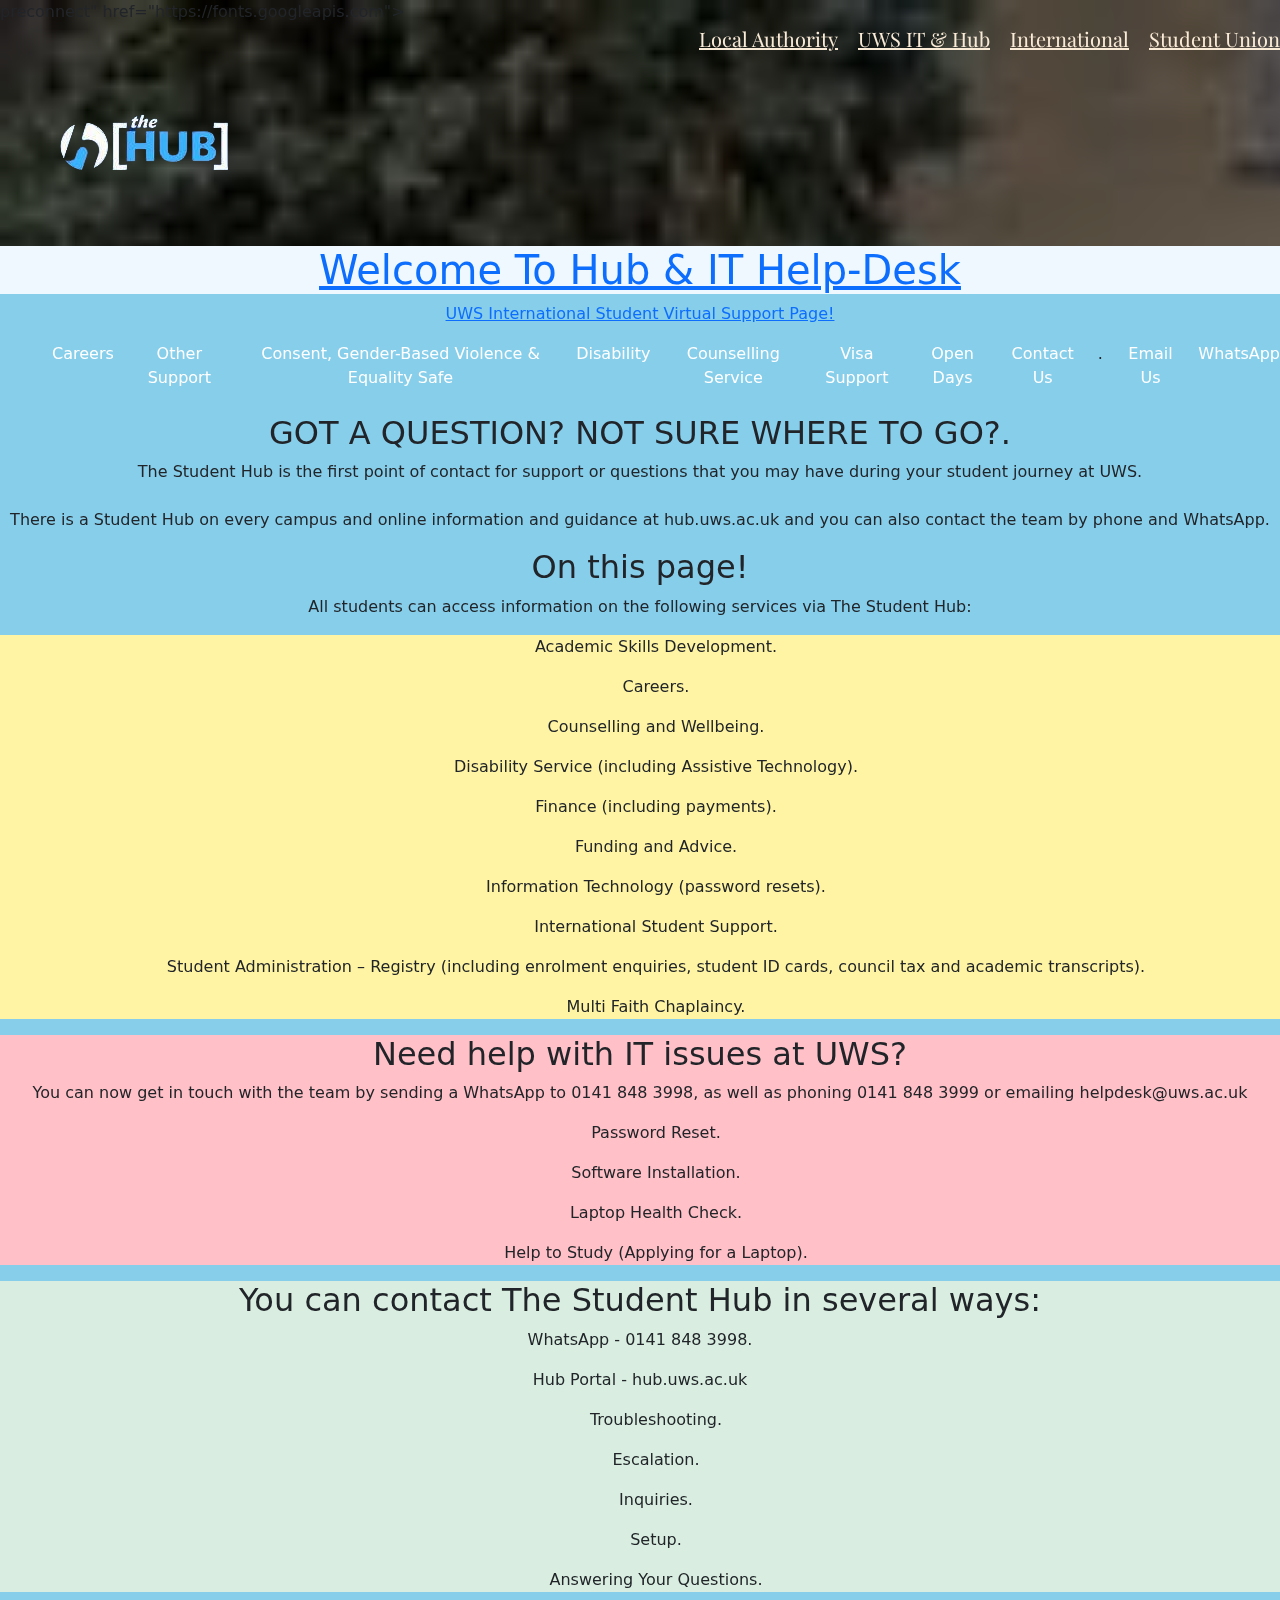
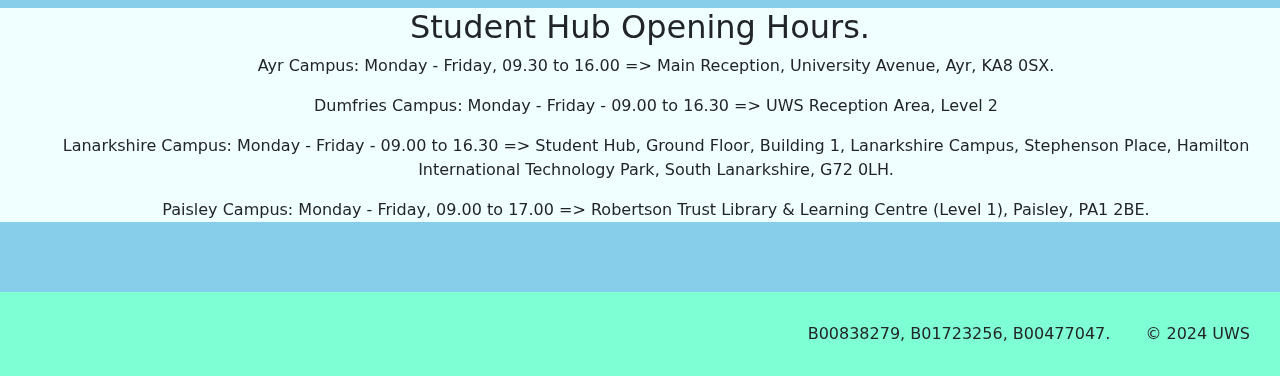
==== documentation.html @ 13557428 "first commit" ====
<!DOCTYPE html>
<html lang="en">
<head>
    <meta charset="UTF-8">
    <meta name="viewport" content="width=device-width, initial-scale=1.0">
    <title>UWS International Student Virtual Support Page</title>
    <link rel="stylesheet" type="text/css" href="style.css">
    preconnect" href="https://fonts.googleapis.com">
<link rel="preconnect" href="https://fonts.gstatic.com" crossorigin>
<link href="https://fonts.googleapis.com/css2?family=Playfair+Display:ital,wght@0,400..900;1,400..900&display=swap" rel="stylesheet">
<link href="https://cdn.jsdelivr.net/npm/bootstrap@5.3.3/dist/css/bootstrap.min.css" rel="stylesheet" integrity="sha384-QWTKZyjpPEjISv5WaRU9OFeRpok6YctnYmDr5pNlyT2bRjXh0JMhjY6hW+ALEwIH" crossorigin="anonymous">
<script src="https://cdn.jsdelivr.net/npm/bootstrap@5.3.3/dist/js/bootstrap.bundle.min.js" integrity="sha384-YvpcrYf0tY3lHB60NNkmXc5s9fDVZLESaAA55NDzOxhy9GkcIdslK1eN7N6jIeHz" crossorigin="anonymous"></script>
</head>
<body>
    <ul>
        <a href="student.html">Local Authority</a>
        <a href="documentation.html">UWS IT & Hub</a>
        <a href="home.html">International</a>
        <a href="information.html">Student Union</a>
    </ul>

    <header>
        <a href="index.html" class="UWS">
            <img src="image/Hub-removebg-preview.png" alt="UWS logo" class="UWS">

            <main>
                <h1>Welcome To Hub & IT Help-Desk</h1>
                <p>UWS International Student Virtual Support Page!</p>

                <ul class="course-links">
                  <a href="https://ce0974li.webitrent.com/ce0974li_webrecruitment/wrd/run/etrec179gf.open?wvid=3866692FHL" target="_blank">Careers</a>
                  <a target="_blank" href="https://www.uws.ac.uk/current-students/supporting-your-health-wellbeing/counselling/care-experienced-carer-or-estranged-student/">Other Support</a>
                  <a target="_blank" href="https://www.uws.ac.uk/current-students/supporting-your-health-wellbeing/consent-gender-based-violence/">Consent, Gender-Based Violence & Equality Safe</a>
                  <a target="_blank" href="https://www.uws.ac.uk/current-students/supporting-your-health-wellbeing/disability/">Disability</a>
                  <a target="_blank" href="https://www.uws.ac.uk/current-students/supporting-your-health-wellbeing/counselling/">Counselling Service</a>
                  <a target="_blank" href="https://www.uws.ac.uk/current-students/student-information-portal/information-for-international-students/">Visa Support</a>
                  <a target="_blank" href="https://www.uws.ac.uk/study/open-days-info-sessions/">Open Days</a>
                  <a target="_blank" href="https://uws.topdesk.net/tas/public/login/form/">Contact Us</a>.
                  <a target="_blank" href="mailto: hub.uws.ac.uk ">Email Us</a>
                  <a target="_blank" href="tel:+44 (0)0141 848 3998">WhatsApp</a>
      
          </ul>
                  
                  <div class="mycontainer">
                    <h2>GOT A QUESTION? NOT SURE WHERE TO GO?.</h1>
                    <p>The Student Hub is the first point of contact for support or questions that you may have during your student journey at UWS. <Br></Br>There is a Student Hub on every campus and online information and guidance at hub.uws.ac.uk and you can also contact the team by phone and WhatsApp.</p>
                    <h2>On this page!</h2>
                    <p>All students can access information on the following services via The Student Hub:</p>
            
                    <div class="mycontainer">
                        <div style="background-color:#FFF4A3;">
                        <ul>Academic Skills Development.</ul>
                        <ul>Careers.</ul>
                        <ul>Counselling and Wellbeing.</ul>
                        <ul>Disability Service (including Assistive Technology).</ul>
                        <ul>Finance (including payments).</ul>
                        <ul>Funding and Advice.</ul>
                        <ul>Information Technology (password resets).</ul>
                        <ul>International Student Support.</ul>
                        <ul>Student Administration – Registry (including enrolment enquiries, student ID cards, council tax and academic transcripts).</ul>
                        <ul>Multi Faith Chaplaincy.</ul>
                </div>
                
                <div class="mycontainer">
                    <div style="background-color:#FFC0C7;">
                        <h2>Need help with IT issues at UWS?</h1>
                        <p>You can now get in touch with the team by sending a WhatsApp to 0141 848 3998, as well as phoning 0141 848 3999 or emailing helpdesk@uws.ac.uk</p>
                        <ul>Password Reset.</ul>
                        <ul>Software Installation.</ul>
                        <ul>Laptop Health Check.</ul>
                        <ul>Help to Study (Applying for a Laptop).</ul>
                </div>
            
                <div style="background-color:#D9EEE1;">
                    <h2>You can contact The Student Hub in several ways:</h2>
                    <p>WhatsApp - 0141 848 3998.</p>
                    <p>Hub Portal - hub.uws.ac.uk</p>
                    <ul>Troubleshooting.</ul>
                    <ul>Escalation.</ul>
                    <ul>Inquiries.</ul>
                    <ul>Setup.</ul>
                    <ul>Answering Your Questions.</ul>
                </div>

                <div style="background-color: azure;">
                  <h2>Student Hub Opening Hours.</h2>
                  <ul>Ayr Campus: Monday - Friday, 09.30 to 16.00 => Main Reception, University Avenue, Ayr, KA8 0SX.</ul>
                  <ul>Dumfries Campus: Monday - Friday - 09.00 to 16.30 => UWS Reception Area, Level 2</ul>
                  <ul>Lanarkshire Campus: Monday - Friday - 09.00 to 16.30 => Student Hub, Ground Floor, Building 1, Lanarkshire Campus, Stephenson Place, Hamilton International Technology Park, South Lanarkshire, G72 0LH.</ul>
                  <ul>Paisley Campus: Monday - Friday, 09.00 to 17.00 => Robertson Trust Library & Learning Centre (Level 1), Paisley, PA1 2BE.</ul>
                </div>
                  
                  <footer>
                    <a target="_blank" href="https://uws.topdesk.net/tas/public/login/form/">Login>>></a>
                    <p class="copyright-foot"> B00838279, B01723256, B00477047. <span class="seperator"></span> © 2024 UWS</p>
                </footer>              
            
</body>
</html>
---- style.css ----
h1 {
    font-size: 60px;
    background-color: aliceblue;
}

body { font-family: Arial, sans-serif;
        background-image: url(./image/studen.jpg);
        background-size: cover;
        background-repeat: no-repeat;
      }

#active {
    background-color: #2f8294;
    padding: 4px;
    padding-top: 0;
    margin: 0px;
    border-radius: 7px;
}


body::before {
    content: '';
    position: fixed;
    top: 0;
    left: 0;
    right: 0;
    bottom: 0;
    background: rgba(0, 0, 0, 0.5);
    z-index: -1;
  }

main {
    text-align: center;
    background-color: #87ceeb;
    margin-top: 0px;
}

u {
    color:#1b5894;
}

span {
    color:#5197de;
}

/* Navigation bar model: */

body > ul {
    display: flex;
    justify-content: end;
    gap: 20px;
    margin-bottom: 0px;
    flex-shrink: 0;
}

body > ul a {
color: antiquewhite;
font-size: 20px;
font-family: "Playfair Display", serif;
font-optical-sizing: auto;
font-weight: 300px;
font-style: normal;
}

.course-links {
    display: flex;
    gap: 20px;
    justify-content: center;
}

.course-links a {
    text-decoration: none;
    margin-bottom: 8px;
    color: white ;
    font-size: medium;
    cursor: alias;
    
}

.course-links

:hover{
    text-decoration: underline;
    color: none;
    background: rgb(187, 186, 184);
    
}

.course-links

::after {
    content: '';
    background: red;
    display: block;
}

article {
    color: rgb(186, 109, 109);
}

footer a {
    color: #87ceeb;
}

.copyright-foot {
    background-color: aquamarine;
    padding: 30px;
    text-align: end;
    position: relative;
    top: 30px;
    margin: 0px;
}



.seperator {
    margin-left: 30px;
}

body > ul a:hover {
    background-color: white;
    color: black;
    padding: 10px;
    font-weight: 600;
}

#active1 {
    background-color: #2f8294;
    padding: 4px;
    padding-top: 0;
    margin: 0px;
    border-radius: 7px;
}

@media (max-width: 537px) {
    a[id="active"] {
        min-width: 140px;
    }

    #active1 {
        background-color: #2f8294;
        padding: 4px;
        padding-top: 0;
        margin: 0px;
        border-radius: 7px;
        max-height: 30px;
    }
}

.carousel {
    position: relative;

}

.carousel--item {
    height: 60px;
    padding: 1em;
    background: gray;
    font-size: 2em;
    font-family: 'Quicksand' sans-serif;
    font-weight: bold;
    color: #000;
    display: none;
}

.carousel--button--selected {
    display: block;
}


.carousel--nav {
    width: 100%;
    padding: 20px 0;
    position: absolute;
    bottom: 0;
    left: 0;
    background: #2f8294;
    text-align: center;
}

.carousel--button {
    width: 10px;
    height: 10px;
    display: inline-block;
    background: rgba(255, 255, 255, 0.2);
    border-radius: 50%;
    margin: 0 5px;
    cursor: pointer;
}

.carousel--button--selected {
    background: rgba(255, 255, 255, 0.5);
}

.carousel-img{
    width: 100%;
    height: 100%;
}

.carousel-text {
    font-size: auto;
    font-style: italic;
    font-display: bold;
    color: #2f8294;
    padding: 10px;
    padding-left: 10px;
    padding-right: 10px;
}

.carousel-caption {
    background-color: #2f8294;
    opacity: 0.75;
    @media (max-width: 768px) {
        
   h1 {
    font-size: 14px;

    }
}

address {
    font-style: italic;
    color: bisque;
    display: block;
}

.mycontainer {
    background-color: #fff4a3;
}

.navbar {
    background-color: #333;
    overflow: hidden;
    position: fixed;
    bottom: 0;
    width: 100%;
}

.navbar a {
    float: left;
    display: block;
    color: #f2f2f2;
    text-align: center;
    padding: 14px 16px;
    font-size: 17px;
    text-decoration: none;
}

@media screen and (max-width: 600px) {
    .navbar.responsive .icon {
      position: absolute;
      right: 0;
      bottom:0;
    }
    .navbar.responsive a {
      float: none;
      display: block;
      text-align: left;
    }
}
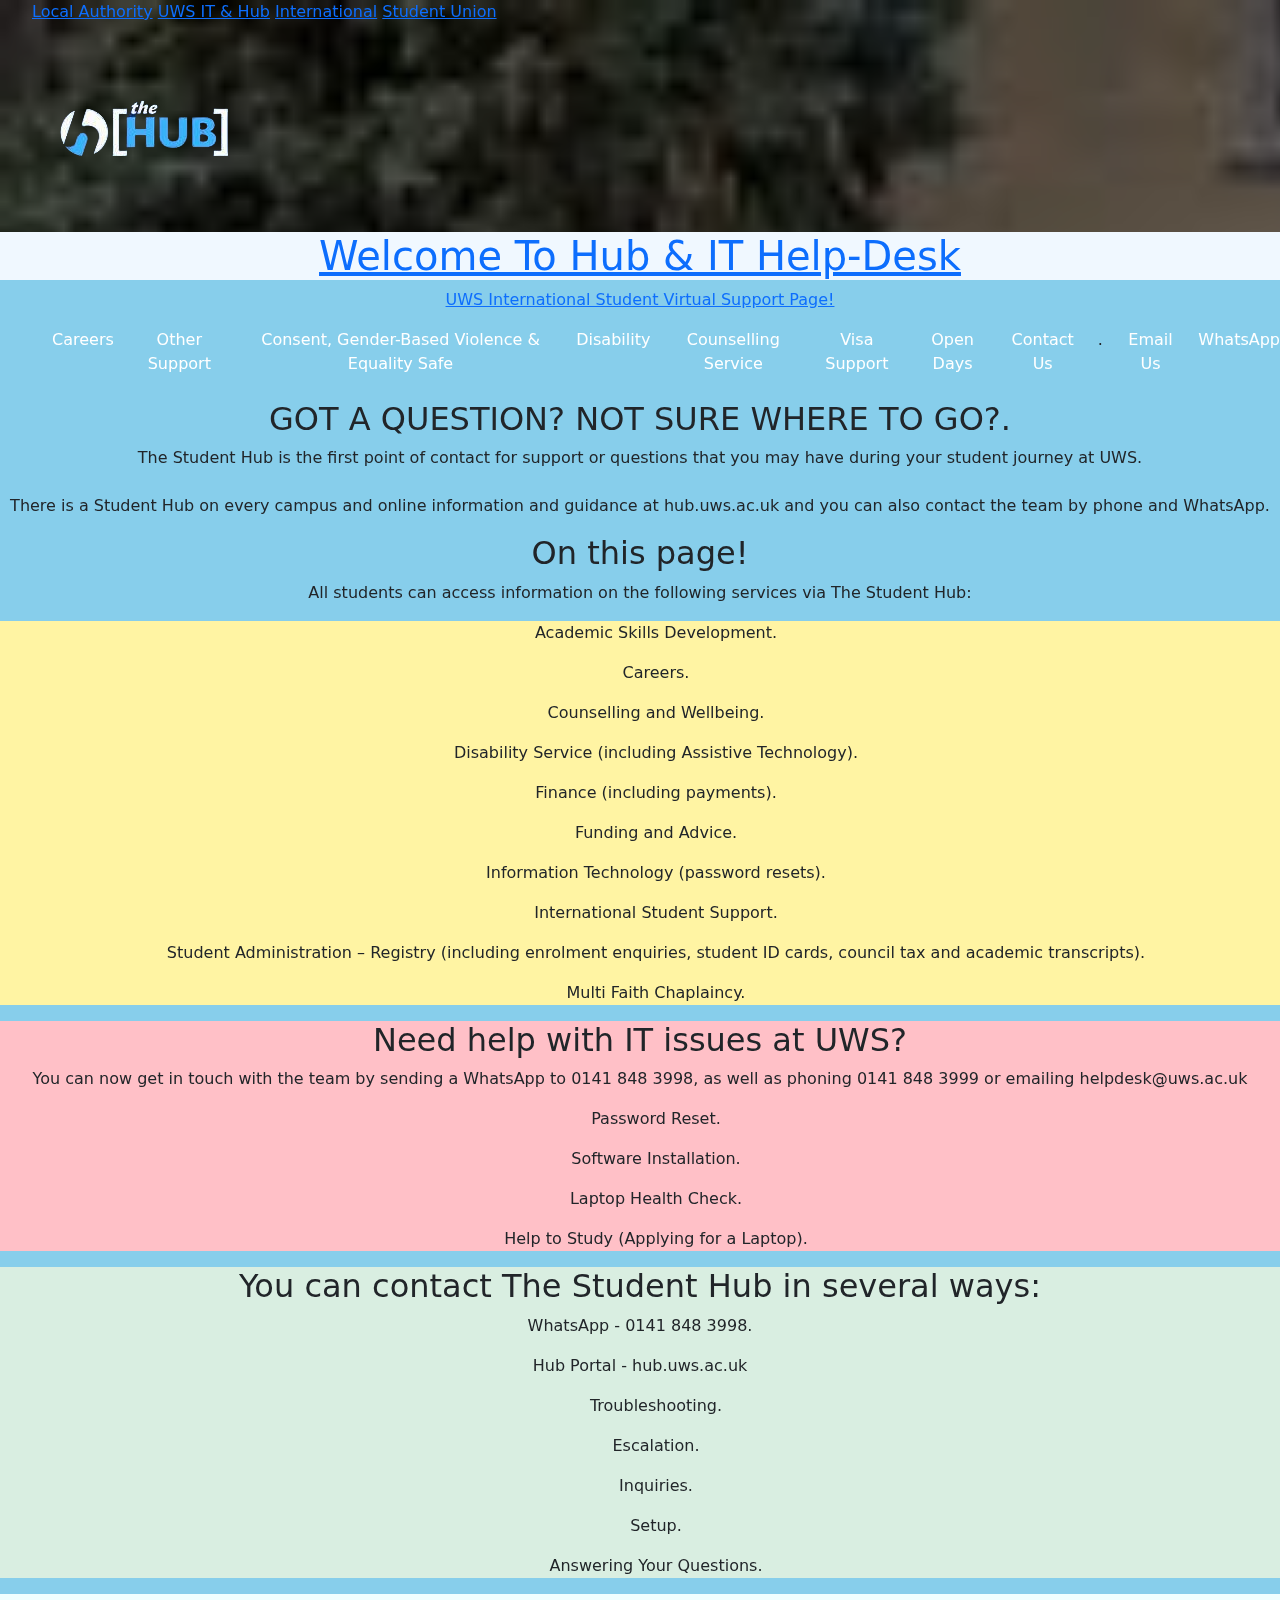
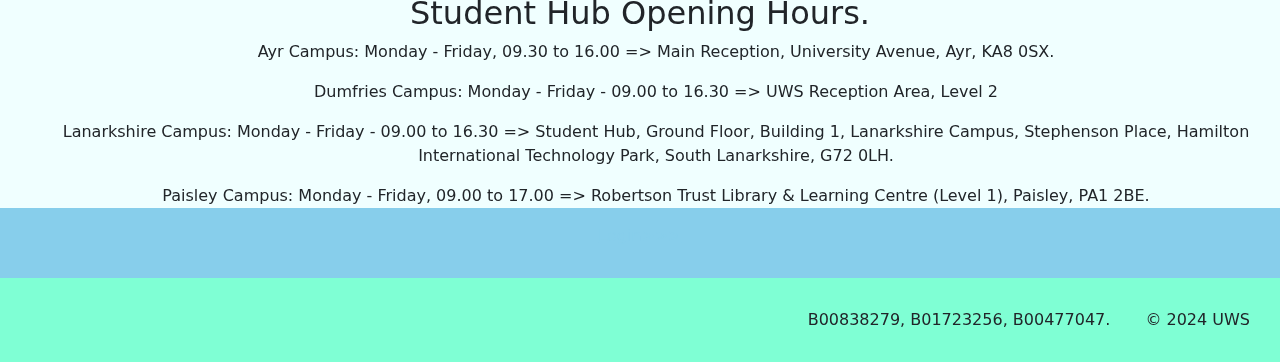
==== commit 87957869: "fixed preconnect error" ====
--- a/documentation.html
+++ b/documentation.html
@@ -5,7 +5,7 @@
     <meta name="viewport" content="width=device-width, initial-scale=1.0">
     <title>UWS International Student Virtual Support Page</title>
     <link rel="stylesheet" type="text/css" href="style.css">
-    preconnect" href="https://fonts.googleapis.com">
+    <preconnect" href="https://fonts.googleapis.com">
 <link rel="preconnect" href="https://fonts.gstatic.com" crossorigin>
 <link href="https://fonts.googleapis.com/css2?family=Playfair+Display:ital,wght@0,400..900;1,400..900&display=swap" rel="stylesheet">
 <link href="https://cdn.jsdelivr.net/npm/bootstrap@5.3.3/dist/css/bootstrap.min.css" rel="stylesheet" integrity="sha384-QWTKZyjpPEjISv5WaRU9OFeRpok6YctnYmDr5pNlyT2bRjXh0JMhjY6hW+ALEwIH" crossorigin="anonymous">
@@ -15,7 +15,7 @@
     <ul>
         <a href="student.html">Local Authority</a>
         <a href="documentation.html">UWS IT & Hub</a>
-        <a href="home.html">International</a>
+        <a href="index.html">International</a>
         <a href="information.html">Student Union</a>
     </ul>
 
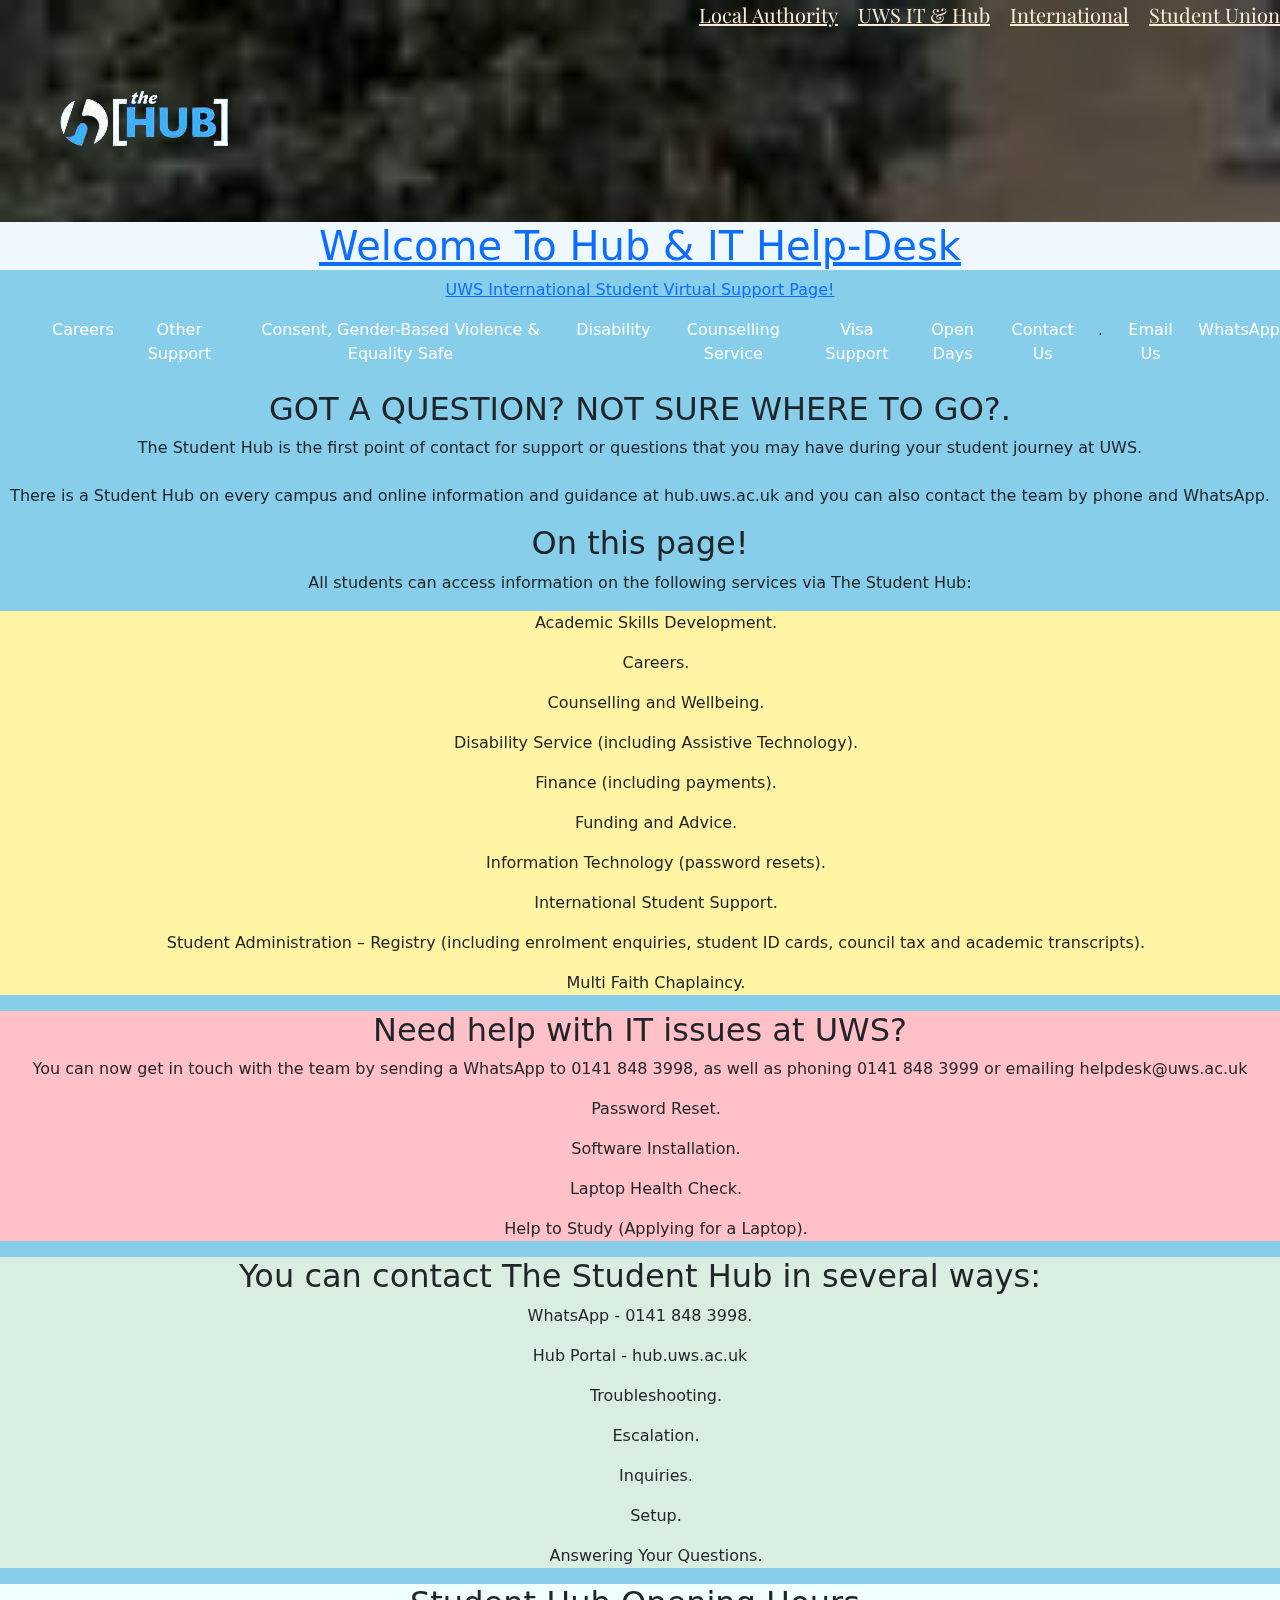
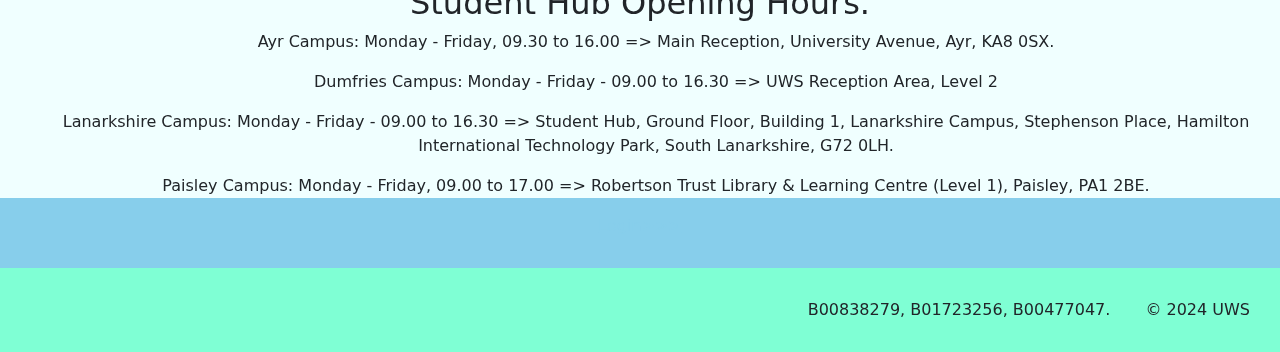
==== commit 941025b6: "nav styles fixed" ====
--- a/documentation.html
+++ b/documentation.html
@@ -5,7 +5,6 @@
     <meta name="viewport" content="width=device-width, initial-scale=1.0">
     <title>UWS International Student Virtual Support Page</title>
     <link rel="stylesheet" type="text/css" href="style.css">
-    <preconnect" href="https://fonts.googleapis.com">
 <link rel="preconnect" href="https://fonts.gstatic.com" crossorigin>
 <link href="https://fonts.googleapis.com/css2?family=Playfair+Display:ital,wght@0,400..900;1,400..900&display=swap" rel="stylesheet">
 <link href="https://cdn.jsdelivr.net/npm/bootstrap@5.3.3/dist/css/bootstrap.min.css" rel="stylesheet" integrity="sha384-QWTKZyjpPEjISv5WaRU9OFeRpok6YctnYmDr5pNlyT2bRjXh0JMhjY6hW+ALEwIH" crossorigin="anonymous">
--- a/style.css
+++ b/style.css
@@ -257,4 +257,5 @@
       display: block;
       text-align: left;
     }
-}     +}     
+}